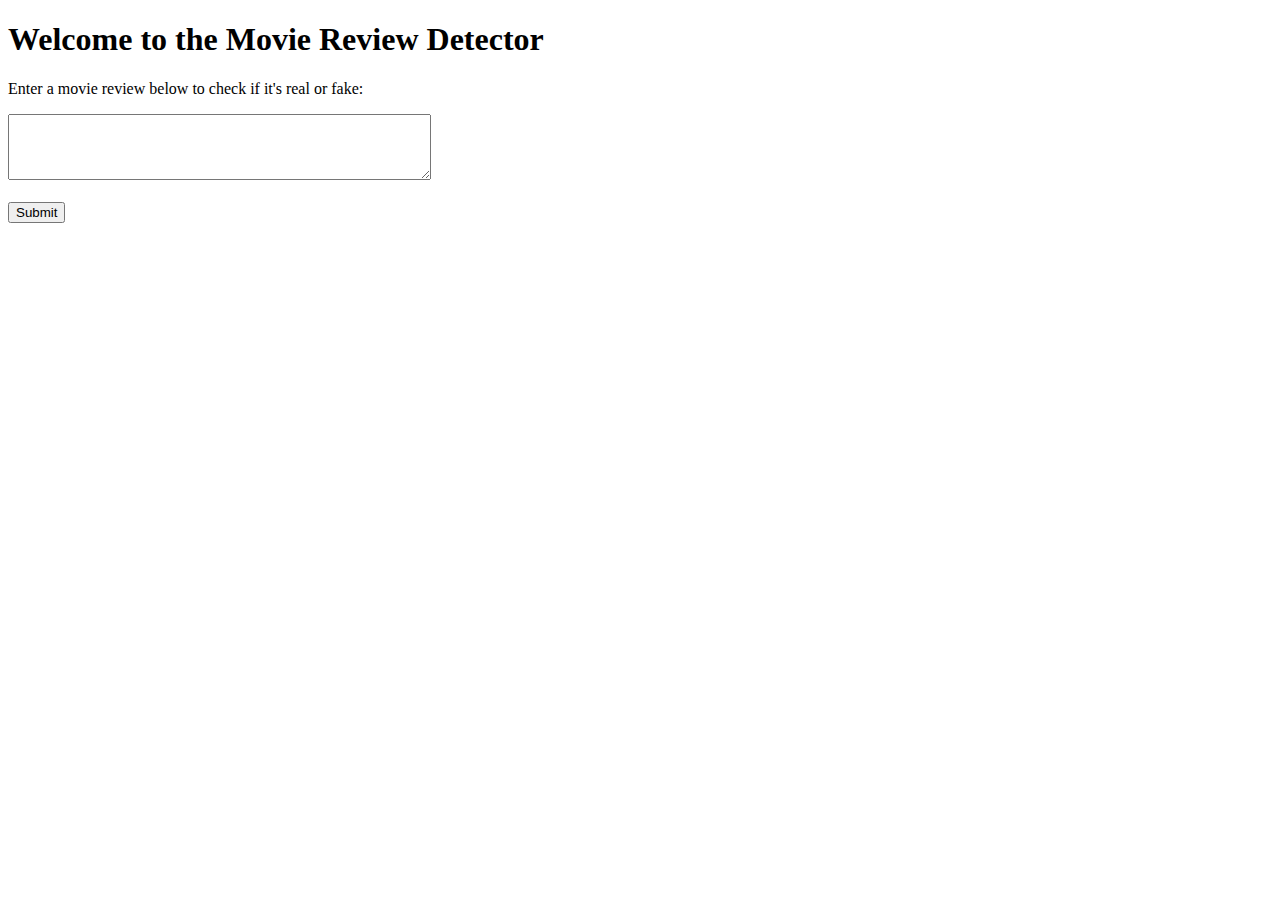
==== templates/index.html @ 02f8cb12 "Add files via upload" ====
<!DOCTYPE html>
<html>
<head>
    <title>Movie Review Detector</title>
    <link rel="stylesheet" type="text/css" href="{{ url_for('static', filename='styles.css') }}">
    <script src="https://code.jquery.com/jquery-3.6.0.min.js"></script>
</head>
<body>
    <h1>Welcome to the Movie Review Detector</h1>
    <p>Enter a movie review below to check if it's real or fake:</p>
    <form id="review-form">
        <textarea id="review-input" name="review" rows="4" cols="50"></textarea><br><br>
        <input type="submit" value="Submit">
    </form>
    <div id="result"></div>

    <script>
        $(document).ready(function() {
            $('#review-form').submit(function(event) {
                event.preventDefault();
                var inputReview = $('#review-input').val();
                
                $.ajax({
                    type: 'POST',
                    url: '/predict',
                    data: {review: inputReview},
                    success: function(response) {
                        $('#result').html(response.result);
                    }
                });
            });
        });
    </script>

</body>
</html>
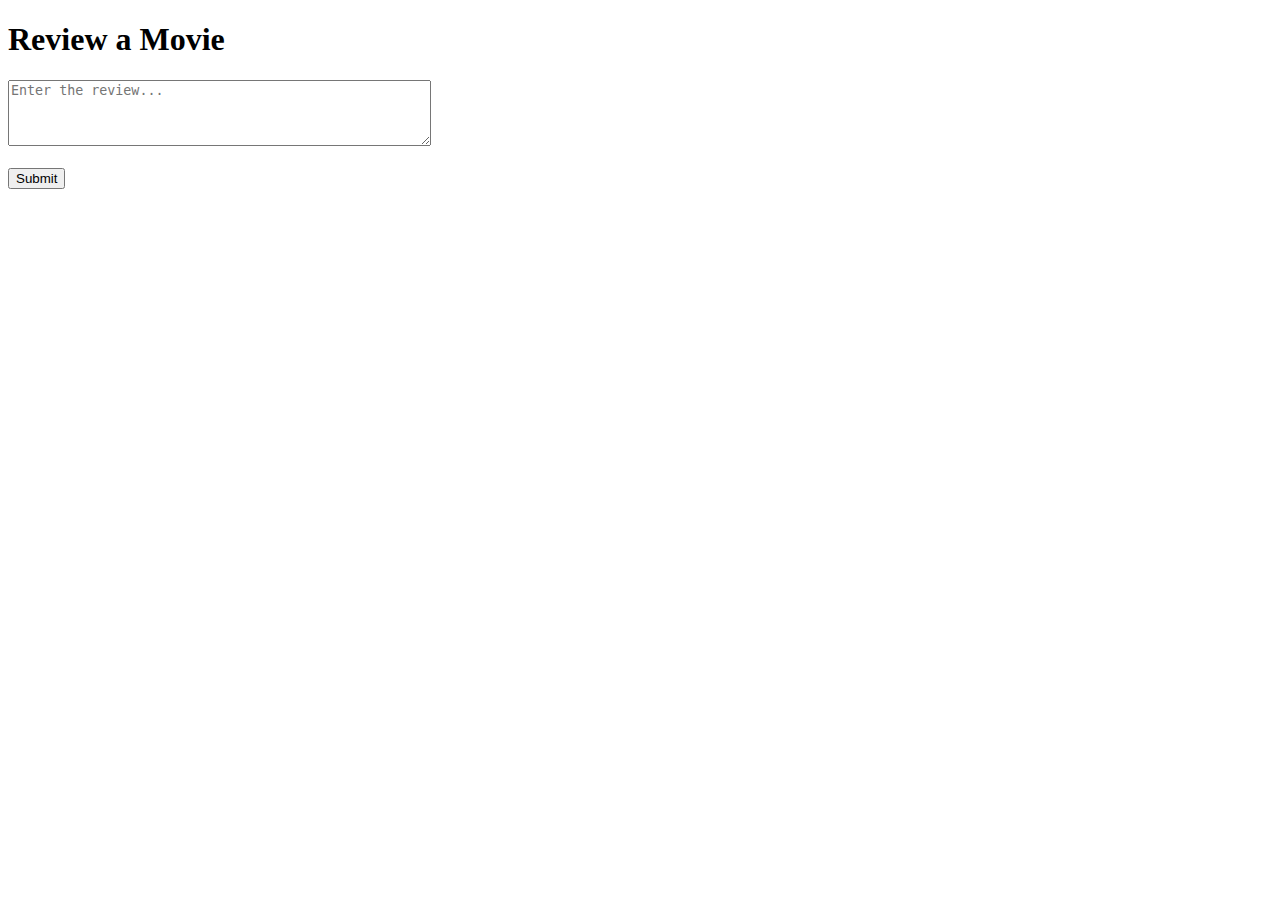
==== commit 0d8e0571: "Add files via upload" ====
--- a/templates/index.html
+++ b/templates/index.html
@@ -2,15 +2,15 @@
 <html>
 <head>
     <title>Movie Review Detector</title>
-    <link rel="stylesheet" type="text/css" href="{{ url_for('static', filename='styles.css') }}">
+    <link rel="stylesheet" type="text/css" href="{{ url_for('static', filename='index_styles.css') }}">
     <script src="https://code.jquery.com/jquery-3.6.0.min.js"></script>
 </head>
 <body>
-    <h1>Welcome to the Movie Review Detector</h1>
-    <p>Enter a movie review below to check if it's real or fake:</p>
+    <h1 class="heading">Review a Movie</h1>
     <form id="review-form">
-        <textarea id="review-input" name="review" rows="4" cols="50"></textarea><br><br>
-        <input type="submit" value="Submit">
+        <div class="review-area"></div>
+        <textarea id="review-input" name="review" rows="4" cols="50" class="review-box" placeholder="Enter the review..."></textarea><br><br>
+        <input type="submit" class="btn" value="Submit">
     </form>
     <div id="result"></div>
 
@@ -26,11 +26,53 @@
                     data: {review: inputReview},
                     success: function(response) {
                         $('#result').html(response.result);
+
                     }
                 });
             });
         });
+
+        
     </script>
+    <!-- <script src="https://code.jquery.com/jquery-3.6.0.min.js"></script>
+    <script>
+        $(document).ready(function() {
+            $('#review-form').submit(function(event) {
+                event.preventDefault();
+                var inputReview = $('#review-input').val();
+                
+                $.ajax({
+                    type: 'POST',
+                    url: '/predict',
+                    data: {review: inputReview},
+                    success: function(response) {
+                        $('#result').html(response.result);
+                        
+                        // Observe the resultContainer for changes
+                        observeResultContainer();
+                    }
+                });
+            });
+            
+            function observeResultContainer() {
+                var targetNode = document.getElementById('result');
+                var config = { childList: true };
+                
+                var observer = new MutationObserver(function(mutationsList) {
+                    for (var mutation of mutationsList) {
+                        if (mutation.type === 'childList' && mutation.target.textContent.trim() !== '') {
+                            // Add the animation class when text is added
+                            $('#result').addClass(response.fadeInText);
+                            observer.disconnect();
+                        }
+                    }
+                });
+                
+                observer.observe(targetNode, config);
+            }
+        });
+    </script> -->
 
 </body>
 </html>
+
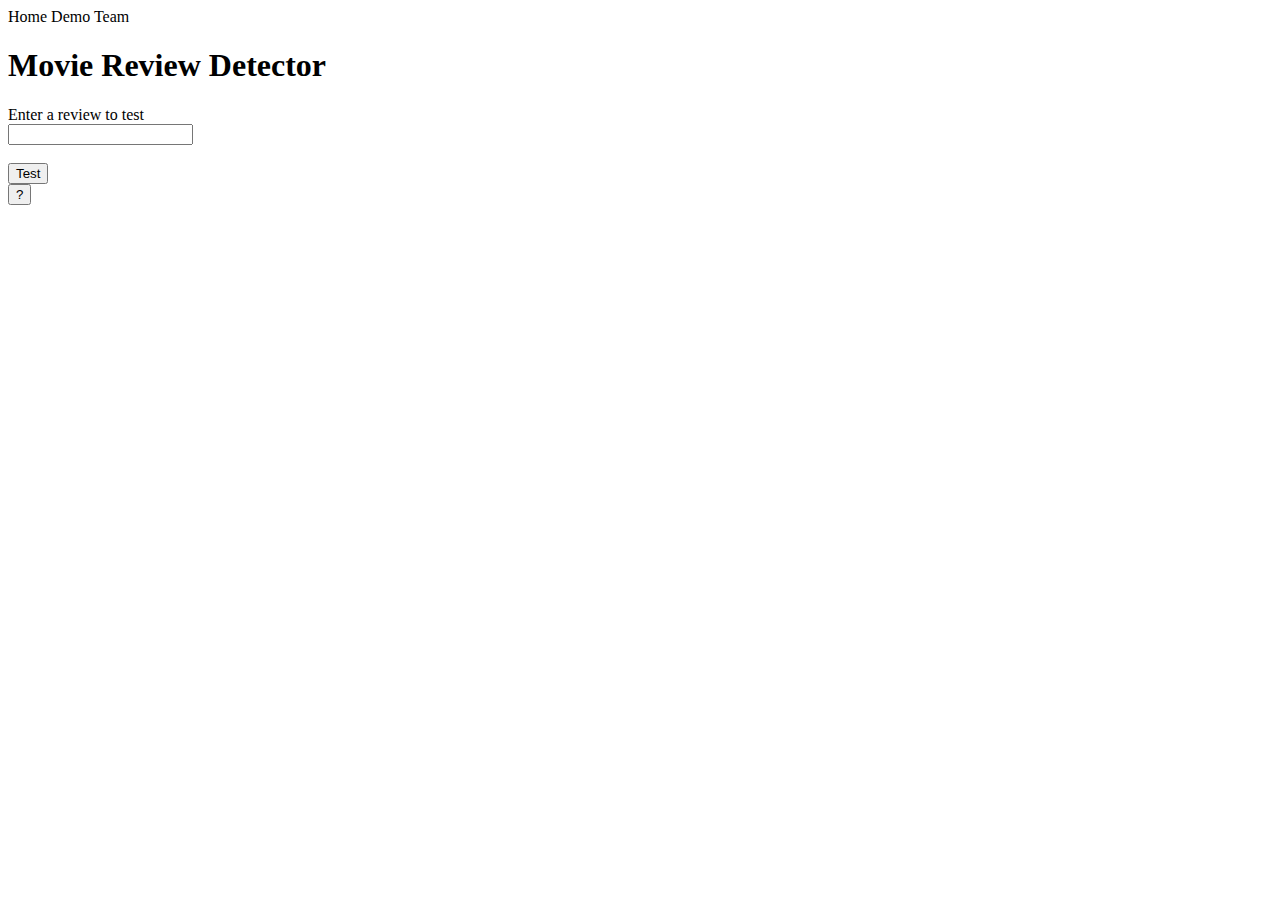
==== commit 0178e191: "Add files via upload" ====
--- a/templates/index.html
+++ b/templates/index.html
@@ -1,39 +1,76 @@
 <!DOCTYPE html>
-<html>
+<html  lang="en">
 <head>
-    <title>Movie Review Detector</title>
+    <title>Demo</title>
     <link rel="stylesheet" type="text/css" href="{{ url_for('static', filename='index_styles.css') }}">
     <script src="https://code.jquery.com/jquery-3.6.0.min.js"></script>
 </head>
 <body>
-    <h1 class="heading">Review a Movie</h1>
+
+    <div class="nav">
+        <a class="link" id="go-to-home">Home</a>
+        <a class="active-link" id="go-to-detectorA">Demo</a>
+        <a class="link" id="go-to-team">Team</a>
+    </div>
+
+    <div class="main">
+    <header>
+        <h1 class="title">Movie Review Detector</h1>
+    </header>
+    </div>
+
+    <div class="detector">
     <form id="review-form">
-        <div class="review-area"></div>
-        <textarea id="review-input" name="review" rows="4" cols="50" class="review-box" placeholder="Enter the review..."></textarea><br><br>
-        <input type="submit" class="btn" value="Submit">
+        <div id="result" class="resultText">Enter a review to test</div>
+        <input type="text" autocomplete="off" id="review-input" name="review" rows="4" cols="50" class="review-box" placeholder=""></input><br><br>
+        </div>
+    <div class="detector2"><input type="submit" class="button-rectangle" value="Test">
     </form>
-    <div id="result"></div>
+
+    </div>
+
+    <div class="footer">
+        <button class="button-round">?</button>
+    </div>
 
     <script>
-        $(document).ready(function() {
-            $('#review-form').submit(function(event) {
-                event.preventDefault();
-                var inputReview = $('#review-input').val();
-                
-                $.ajax({
-                    type: 'POST',
-                    url: '/predict',
-                    data: {review: inputReview},
-                    success: function(response) {
-                        $('#result').html(response.result);
+        $('#go-to-home').click(function() {
+                window.location.href = '/';
+            });
 
+        $('#go-to-team').click(function() {
+                window.location.href = '/team';
+            });
+
+
+    $(document).ready(function() {
+        $('#review-form').submit(function(event) {
+            event.preventDefault();
+            var inputReview = $('#review-input').val();
+
+            $.ajax({
+                type: 'POST',
+                url: '/predict',
+                data: {review: inputReview},
+                success: function(response) {
+                    var resultElement = $('#result');
+                    resultElement.html(response.result);
+
+                    // Check the response and change text color accordingly
+                    if (response.result === "The review is Real!") {
+                        resultElement.css('color', 'green');
+                    } else if (response.result === "The review was a Fake!") {
+                        resultElement.css('color', '#D02A2A');
+                    } else {
+                        // Reset the text color to default if it's neither of the above
+                        resultElement.css('color', 'black');
                     }
-                });
+                }
             });
         });
+    });
+</script>
 
-        
-    </script>
     <!-- <script src="https://code.jquery.com/jquery-3.6.0.min.js"></script>
     <script>
         $(document).ready(function() {
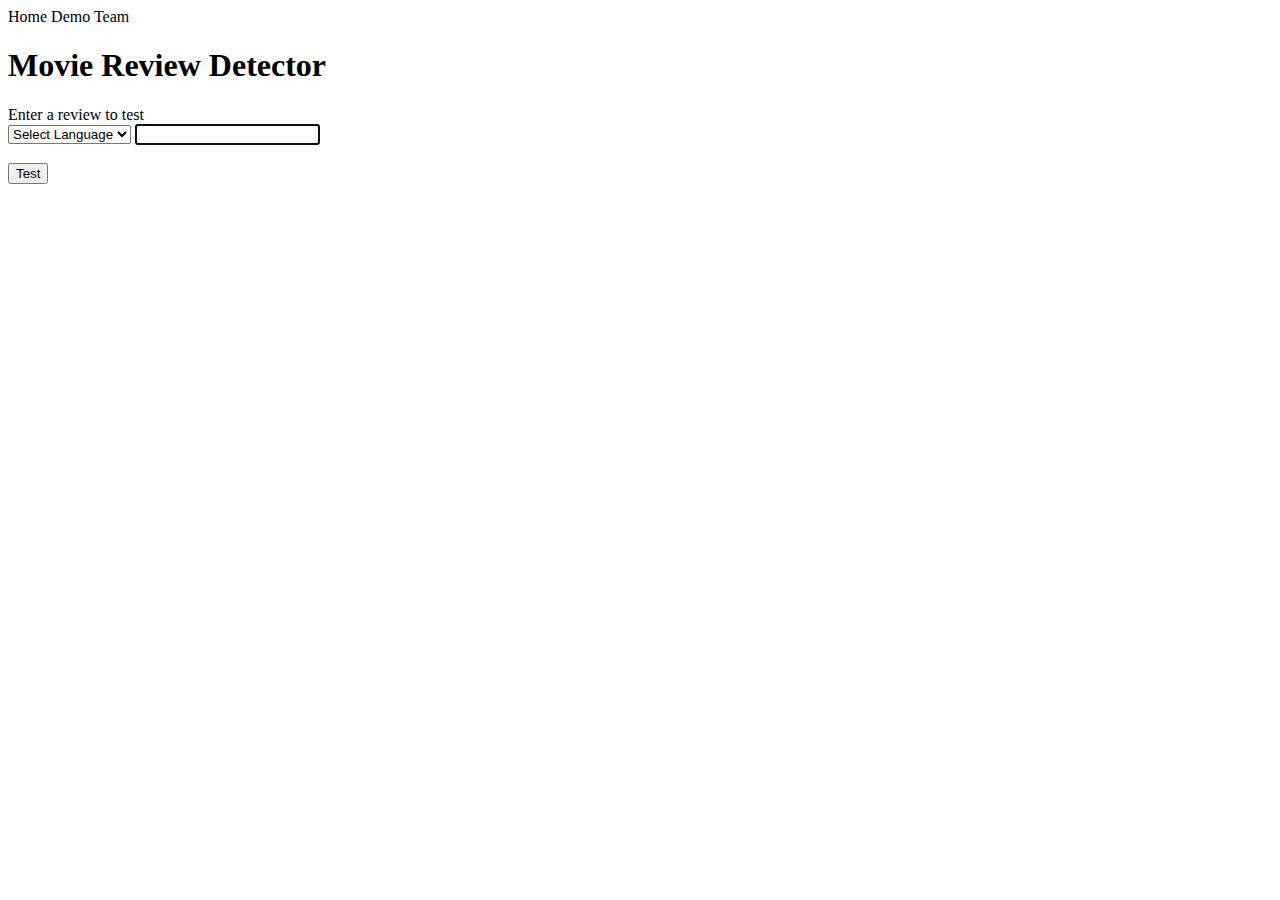
==== commit 715c9ffa: "Add files via upload" ====
--- a/templates/index.html
+++ b/templates/index.html
@@ -22,15 +22,26 @@
     <div class="detector">
     <form id="review-form">
         <div id="result" class="resultText">Enter a review to test</div>
-        <input type="text" autocomplete="off" id="review-input" name="review" rows="4" cols="50" class="review-box" placeholder=""></input><br><br>
-        </div>
+        <select id="review-input2" name="language" class="langSelect">
+            <option value="en">Select Language</option>
+            <option value="hi">Hindi</option>
+            <option value="te">Telugu</option>
+            <option value="ta">Tamil</option>
+            <option value="ru">Russian</option>
+            <option value="fr">French</option>
+            <option value="de">German</option>
+          </select>
+        <input type="text" autofocus="autofocus" autocomplete="off" id="review-input" name="review" rows="4" cols="50" class="review-box" placeholder=""></input><br><br>
+    
+        
+        
     <div class="detector2"><input type="submit" class="button-rectangle" value="Test">
     </form>
-
+</div>
     </div>
 
     <div class="footer">
-        <button class="button-round">?</button>
+        <!-- <button class="button-round">?</button> -->
     </div>
 
     <script>
@@ -47,11 +58,13 @@
         $('#review-form').submit(function(event) {
             event.preventDefault();
             var inputReview = $('#review-input').val();
+            var inputLang = $('#lang-input').val();
+        
 
             $.ajax({
                 type: 'POST',
                 url: '/predict',
-                data: {review: inputReview},
+                data: {review: inputReview, language: inputLang},
                 success: function(response) {
                     var resultElement = $('#result');
                     resultElement.html(response.result);
